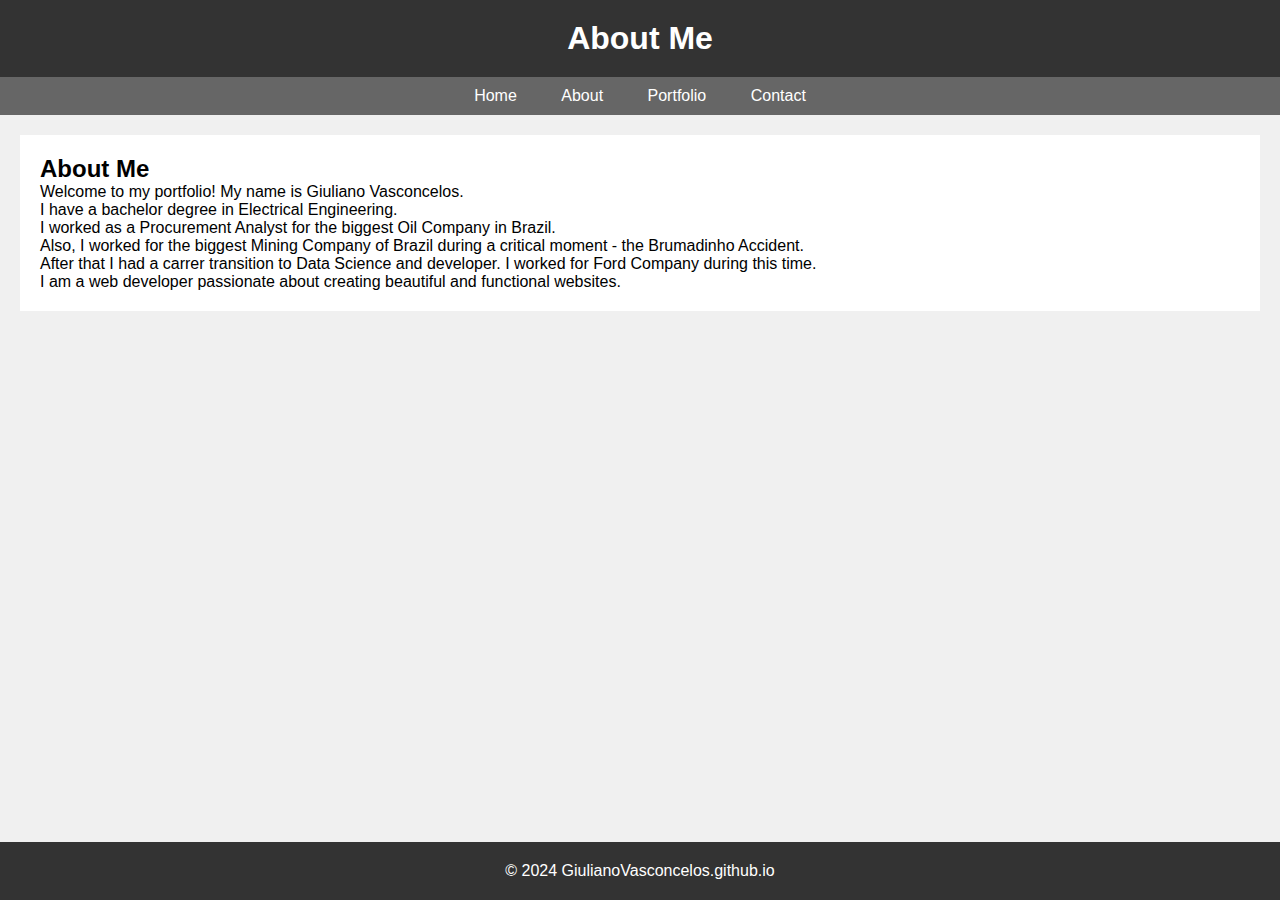
==== about.html @ ec99d689 "Adicionando paginas" ====
<!DOCTYPE html>
<html lang="en">
<head>
    <meta charset="UTF-8">
    <meta name="viewport" content="width=device-width, initial-scale=1.0">
    <title>About Me</title>
    <link rel="stylesheet" href="styles.css">
</head>
<body>
    <header>
        <h1>About Me</h1>
    </header>
    <nav>
        <a href="index.html">Home</a>
        <a href="about.html">About</a>
        <a href="portfolio.html">Portfolio</a>
        <a href="contact.html">Contact</a>
    </nav>
    <section id="about">
        <h2>About Me</h2>
        <p>Welcome to my portfolio! My name is Giuliano Vasconcelos. 
            <br>I have a bachelor degree in Electrical Engineering. 
            <br>I worked as a Procurement Analyst for the biggest Oil Company in Brazil. 
            <br>Also, I worked for the biggest Mining Company of Brazil during a critical moment - the Brumadinho Accident. 
            <br>After that I had a carrer transition to Data Science and developer. I worked for Ford Company during this time.          
            <br>I am a web developer passionate about creating beautiful and functional websites.</p>
    </section>
    <footer>
        &copy; 2024 GiulianoVasconcelos.github.io
    </footer>
</body>
</html>
---- styles.css ----
/* Reset styles */
* {
    margin: 0;
    padding: 0;
    box-sizing: border-box;
}

/* Body styles */
body {
    font-family: Arial, sans-serif;
    background-color: #f0f0f0;
    margin: 0;
    padding: 0;
}

/* Header styles */
header {
    background-color: #333;
    color: #fff;
    padding: 20px;
    text-align: center;
}

/* Navigation styles */
nav {
    background-color: #666;
    padding: 10px;
    text-align: center;
}

nav a {
    color: #fff;
    text-decoration: none;
    padding: 10px 20px;
}

nav a:hover {
    background-color: #999;
}

/* Section styles */
section {
    padding: 20px;
    margin: 20px;
    background-color: #fff;
}

/* Footer styles */
footer {
    background-color: #333;
    color: #fff;
    text-align: center;
    padding: 20px;
    position: fixed;
    bottom: 0;
    width: 100%;
}
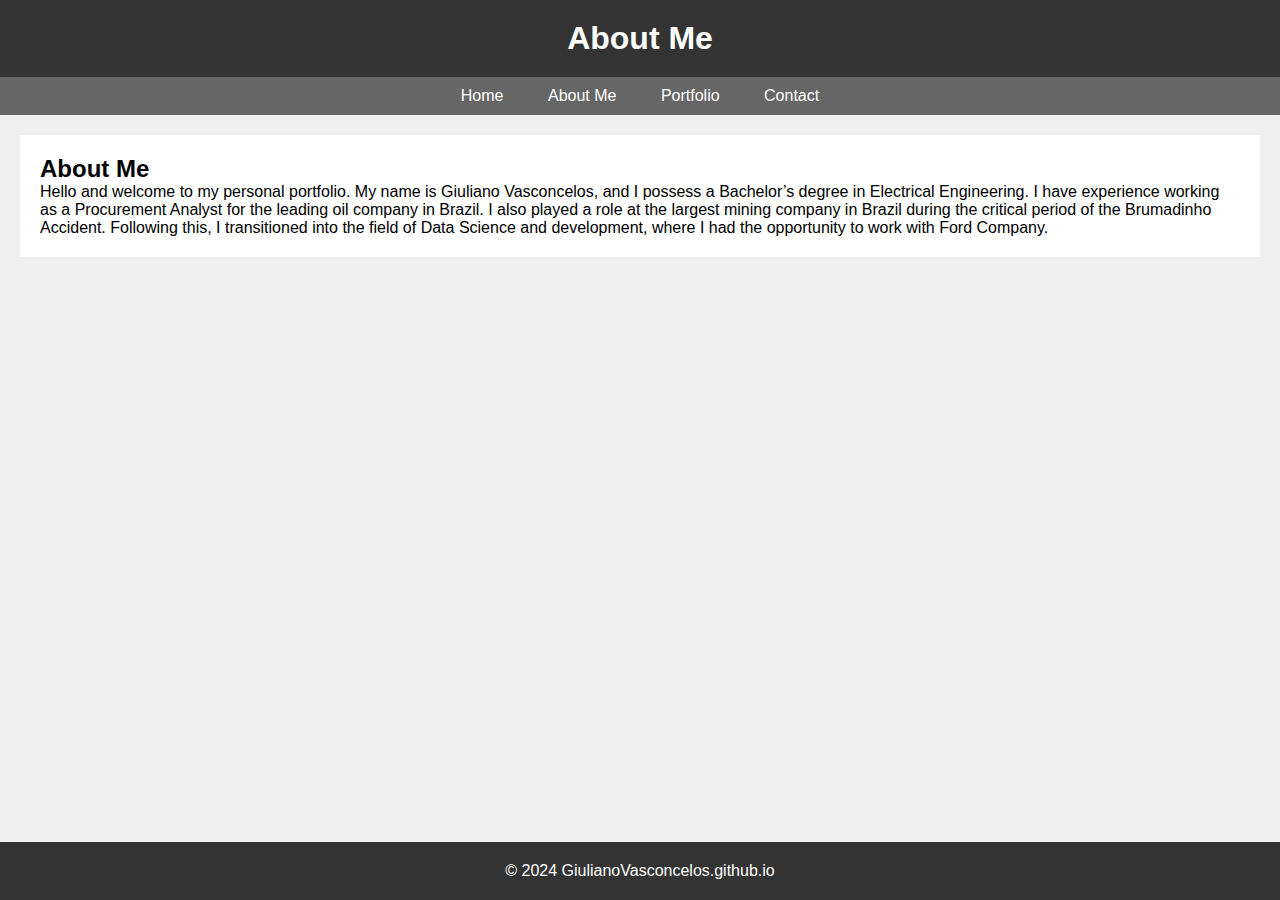
==== commit ff15528d: "adjusts" ====
--- a/about.html
+++ b/about.html
@@ -12,18 +12,18 @@
     </header>
     <nav>
         <a href="index.html">Home</a>
-        <a href="about.html">About</a>
+        <a href="about.html">About Me</a>
         <a href="portfolio.html">Portfolio</a>
         <a href="contact.html">Contact</a>
     </nav>
     <section id="about">
         <h2>About Me</h2>
-        <p>Welcome to my portfolio! My name is Giuliano Vasconcelos. 
-            <br>I have a bachelor degree in Electrical Engineering. 
-            <br>I worked as a Procurement Analyst for the biggest Oil Company in Brazil. 
-            <br>Also, I worked for the biggest Mining Company of Brazil during a critical moment - the Brumadinho Accident. 
-            <br>After that I had a carrer transition to Data Science and developer. I worked for Ford Company during this time.          
-            <br>I am a web developer passionate about creating beautiful and functional websites.</p>
+       <p> Hello and welcome to my personal portfolio. My name is Giuliano Vasconcelos, 
+        and I possess a Bachelor’s degree in Electrical Engineering. I have experience 
+        working as a Procurement Analyst for the leading oil company in Brazil. I also 
+        played a role at the largest mining company in Brazil during the critical period 
+        of the Brumadinho Accident. Following this, I transitioned into the field of Data 
+        Science and development, where I had the opportunity to work with Ford Company.</p>
     </section>
     <footer>
         &copy; 2024 GiulianoVasconcelos.github.io
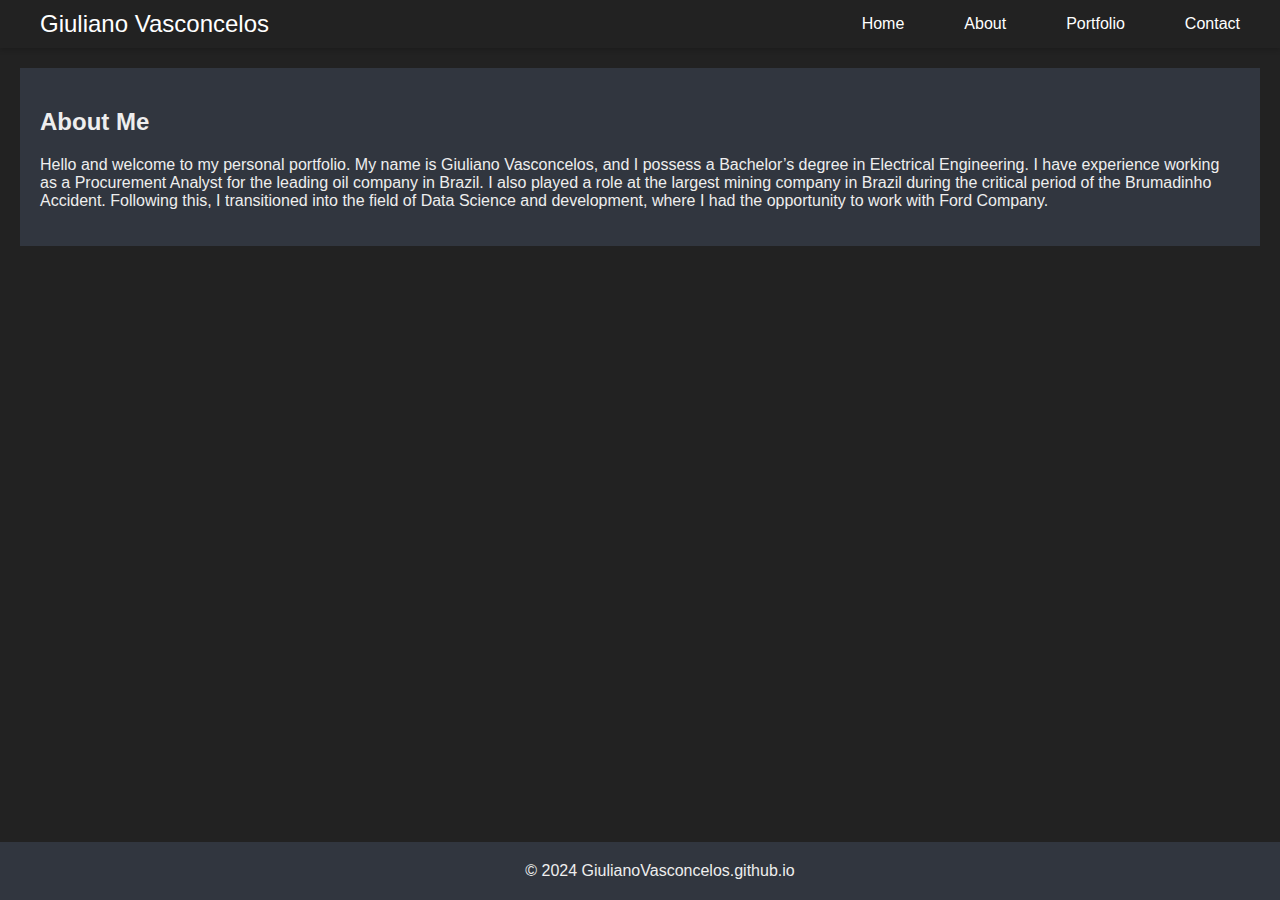
==== commit ad30209b: "Update the navbar and link styles" ====
--- a/about.html
+++ b/about.html
@@ -3,19 +3,27 @@
 <head>
     <meta charset="UTF-8">
     <meta name="viewport" content="width=device-width, initial-scale=1.0">
-    <title>About Me</title>
+    <title>GiulianoVasconcelos.github.io</title>
     <link rel="stylesheet" href="styles.css">
+    <link rel="stylesheet" href="https://cdnjs.cloudflare.com/ajax/libs/font-awesome/5.15.4/css/all.min.css"> <!-- Font Awesome CDN -->
 </head>
 <body>
-    <header>
-        <h1>About Me</h1>
-    </header>
     <nav>
-        <a href="index.html">Home</a>
-        <a href="about.html">About Me</a>
-        <a href="portfolio.html">Portfolio</a>
-        <a href="contact.html">Contact</a>
+        <div class="logo">
+            <a href="#">Giuliano Vasconcelos</a>
+        </div>
+        <!--<input type="checkbox" id="menu-toggle"> -->
+        <label for="menu-toggle" class="menu-icon">
+            <i class="fas fa-bars"></i>
+        </label>
+        <ul class="menu">
+            <li><a href="index.html">Home</a></li>
+            <li><a href="about.html">About</a></li>
+            <li><a href="portfolio.html">Portfolio</a></li>
+            <li><a href="contact.html">Contact</a></li>
+        </ul>
     </nav>
+
     <section id="about">
         <h2>About Me</h2>
        <p> Hello and welcome to my personal portfolio. My name is Giuliano Vasconcelos, 
@@ -25,8 +33,14 @@
         of the Brumadinho Accident. Following this, I transitioned into the field of Data 
         Science and development, where I had the opportunity to work with Ford Company.</p>
     </section>
+        
+        
+    </div>
+
+
     <footer>
         &copy; 2024 GiulianoVasconcelos.github.io
     </footer>
+
 </body>
 </html>
--- a/styles.css
+++ b/styles.css
@@ -1,57 +1,134 @@
-/* Reset styles */
-* {
+body {
     margin: 0;
     padding: 0;
-    box-sizing: border-box;
+    font-family: Arial, sans-serif;
+    background-color: #222;
 }
 
-/* Body styles */
-body {
-    font-family: Arial, sans-serif;
-    background-color: #f0f0f0;
-    margin: 0;
-    padding: 0;
-}
-
-/* Header styles */
-header {
-    background-color: #333;
+nav {
+    background-color: #222;
     color: #fff;
-    padding: 20px;
-    text-align: center;
-}
-
-/* Navigation styles */
-nav {
-    background-color: #666;
-    padding: 10px;
-    text-align: center;
+    display: flex;
+    align-items: center;
+    padding: 10px 20px;
+    box-shadow: 0px 2px 5px rgba(0, 0, 0, 0.2);
 }
 
 nav a {
-    color: #fff;
+    color: #eeeeee; /* Navigation link text color */
     text-decoration: none;
     padding: 10px 20px;
 }
 
 nav a:hover {
-    background-color: #999;
+    background-color: #31363f; /* Navigation link hover background color */
 }
+
 
 /* Section styles */
 section {
     padding: 20px;
     margin: 20px;
-    background-color: #fff;
+    background-color: #31363f; /* Section background color */
+    color: #eeeeee; /* Footer text color */
+
 }
+
+
 
 /* Footer styles */
 footer {
-    background-color: #333;
-    color: #fff;
+    background-color: #31363f; /* Footer background color */
+    color: #eeeeee; /* Footer text color */
     text-align: center;
     padding: 20px;
     position: fixed;
     bottom: 0;
     width: 100%;
 }
+
+
+/* unvisited link */
+a:link {
+  color: #fff;
+  
+}
+
+/* visited link */
+a:visited {
+  color: #eeeeee;
+}
+
+/* mouse over link */
+a:hover {
+  color: 222831;
+}
+
+/* selected link */
+a:active {
+  color: 222831;
+}
+
+
+
+.logo {
+    flex: 1;
+}
+
+.logo a {
+    color: #fff;
+    font-size: 24px;
+    text-decoration: none;
+}
+
+.menu {
+    list-style: none;
+    margin: 0;
+    padding: 0;
+    display: flex;
+}
+
+.menu li {
+    margin-left: 20px;
+}
+
+.menu li a {
+    color: #fff;
+    text-decoration: none;
+}
+
+.menu-icon {
+    display: none;
+    color: #fff;
+    font-size: 24px;
+    cursor: pointer;
+}
+
+@media screen and (max-width: 768px) {
+    .menu {
+        display: none;
+        flex-direction: column;
+        background-color: #333;
+        position: absolute;
+        top: 50px;
+        left: 0;
+        width: 100%;
+        padding: 10px;
+    }
+
+    .menu li {
+        margin: 10px 0;
+    }
+
+    .menu-icon {
+        display: block;
+    }
+
+    #menu-toggle {
+        display: none;
+    }
+
+    #menu-toggle:checked + .menu {
+        display: flex;
+    }
+}
